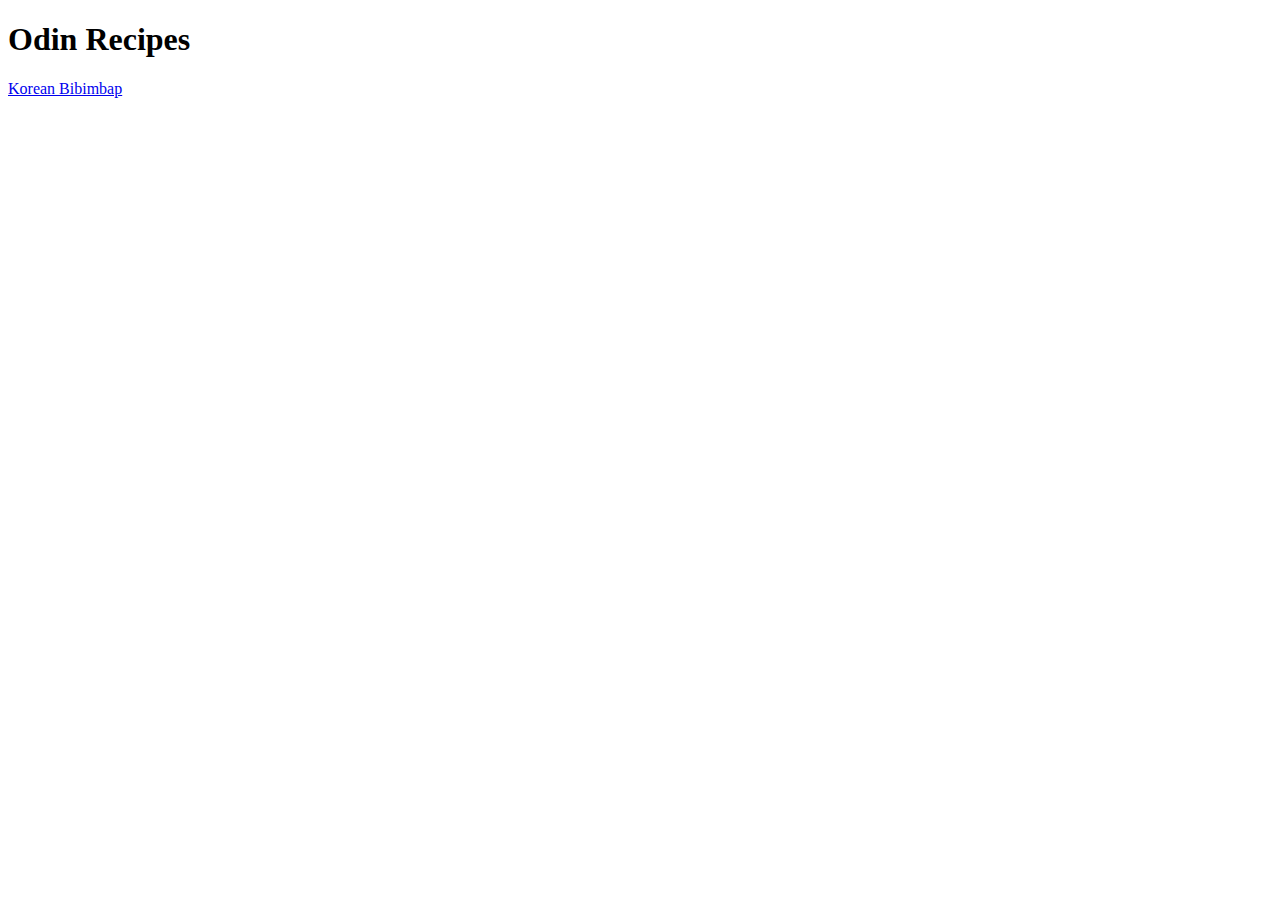
==== index.html @ 1a6350d7 "Add an index and Bibimbap recipe page" ====
<!DOCTYPE html>
<html lang="en">
<head>
    <meta charset="UTF-8">
    <meta http-equiv="X-UA-Compatible" content="IE=edge">
    <meta name="viewport" content="width=device-width, initial-scale=1.0">
    <title>Recipes</title>
</head>
<body>
   <h1>Odin Recipes</h1>
   <a href="recipes/Bibimbap.html">Korean Bibimbap</a> 
</body>
</html>
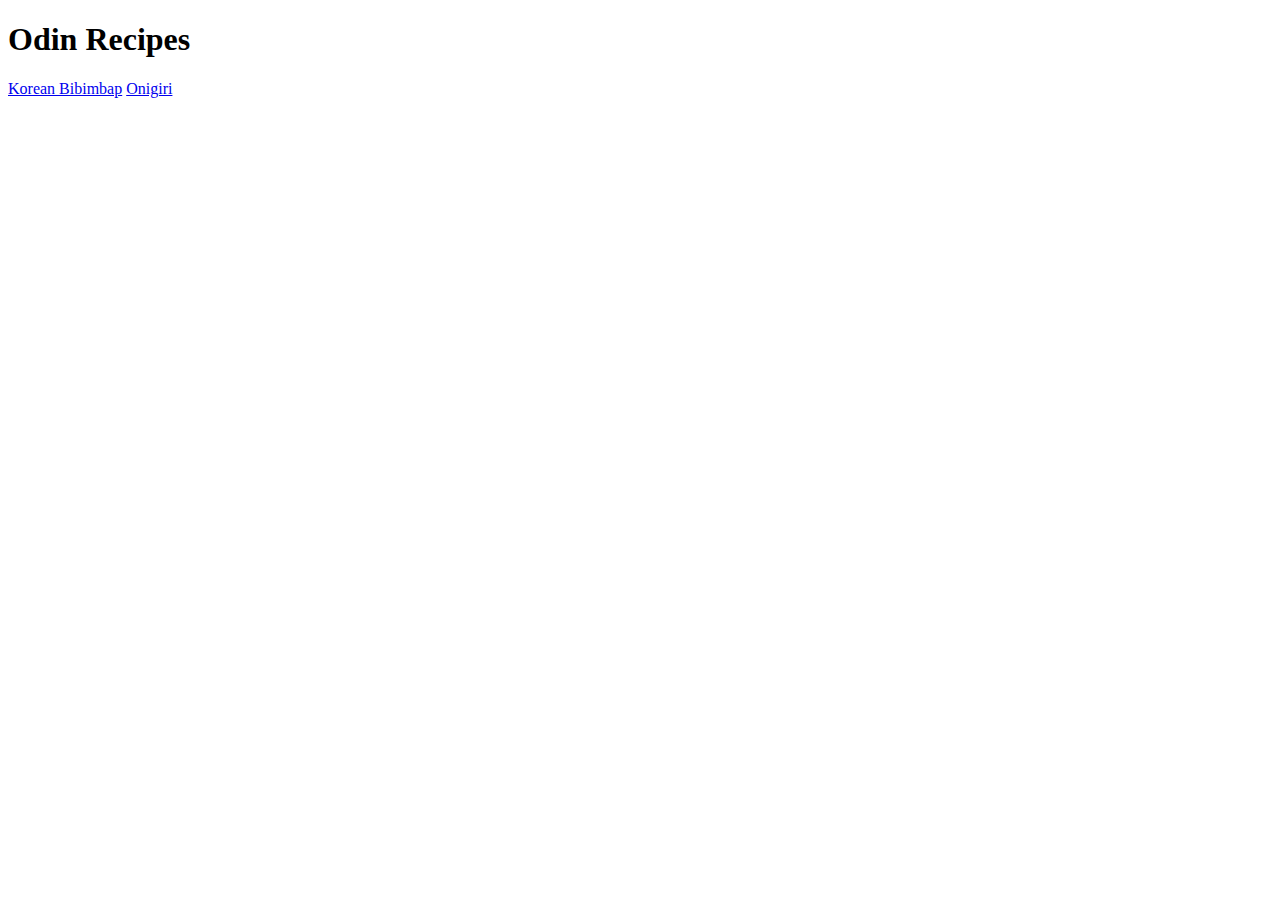
==== commit 29e16458: "Fill out Onigiri recipe + add a link in the index" ====
--- a/index.html
+++ b/index.html
@@ -9,5 +9,6 @@
 <body>
    <h1>Odin Recipes</h1>
    <a href="recipes/Bibimbap.html">Korean Bibimbap</a> 
+   <a href="recipes/Onigiri.html">Onigiri</a>
 </body>
 </html>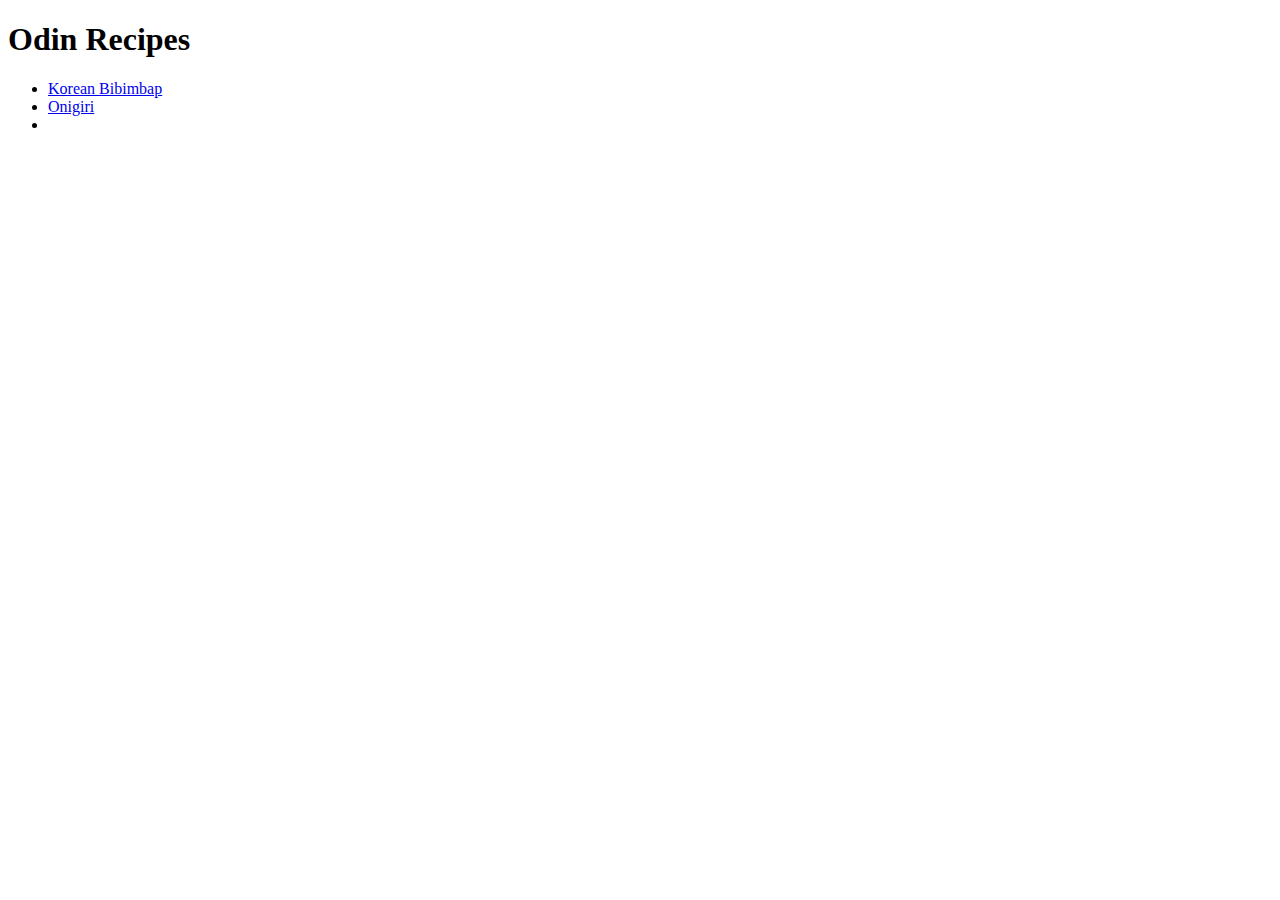
==== commit 2e34cc7e: "fill out recipe + add link to index" ====
--- a/index.html
+++ b/index.html
@@ -8,7 +8,10 @@
 </head>
 <body>
    <h1>Odin Recipes</h1>
-   <a href="recipes/Bibimbap.html">Korean Bibimbap</a> 
-   <a href="recipes/Onigiri.html">Onigiri</a>
+   <ul>
+   <li><a href="recipes/Bibimbap.html">Korean Bibimbap</a> </li>
+   <li><a href="recipes/Onigiri.html">Onigiri</a></li>
+   <li><a href="recipes/Malvapoeding.html"></a></li>
+   </ul>
 </body>
 </html>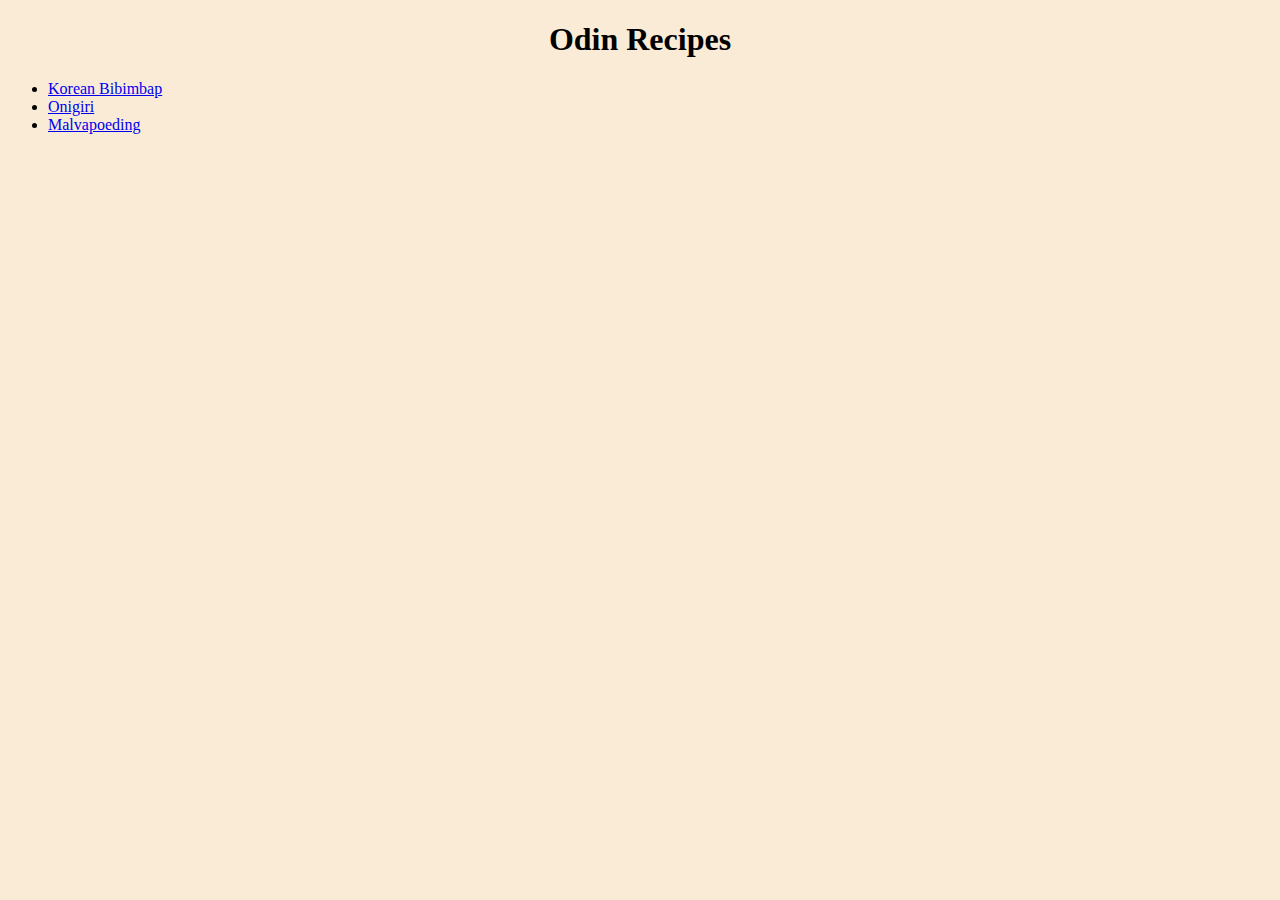
==== commit 98933a8b: "Fixed missing content in index link. added CSS" ====
--- a/index.html
+++ b/index.html
@@ -4,14 +4,15 @@
     <meta charset="UTF-8">
     <meta http-equiv="X-UA-Compatible" content="IE=edge">
     <meta name="viewport" content="width=device-width, initial-scale=1.0">
+    <link rel="stylesheet" href="style.css"/>
     <title>Recipes</title>
 </head>
 <body>
-   <h1>Odin Recipes</h1>
-   <ul>
+   <h1 class="head">Odin Recipes</h1>
+   <ul class="list">
    <li><a href="recipes/Bibimbap.html">Korean Bibimbap</a> </li>
    <li><a href="recipes/Onigiri.html">Onigiri</a></li>
-   <li><a href="recipes/Malvapoeding.html"></a></li>
+   <li><a href="recipes/Malvapoeding.html">Malvapoeding</a></li>
    </ul>
 </body>
 </html>--- a/style.css
+++ b/style.css
@@ -0,0 +1,16 @@
+
+.head {
+    text-align: center;
+}
+* {
+    background-color: antiquewhite;
+    font-family: 'Times New Roman', Times, serif;
+}
+
+.img {
+    height: 340px;
+    width: auto;
+}
+.mid {
+    text-align: center;
+}